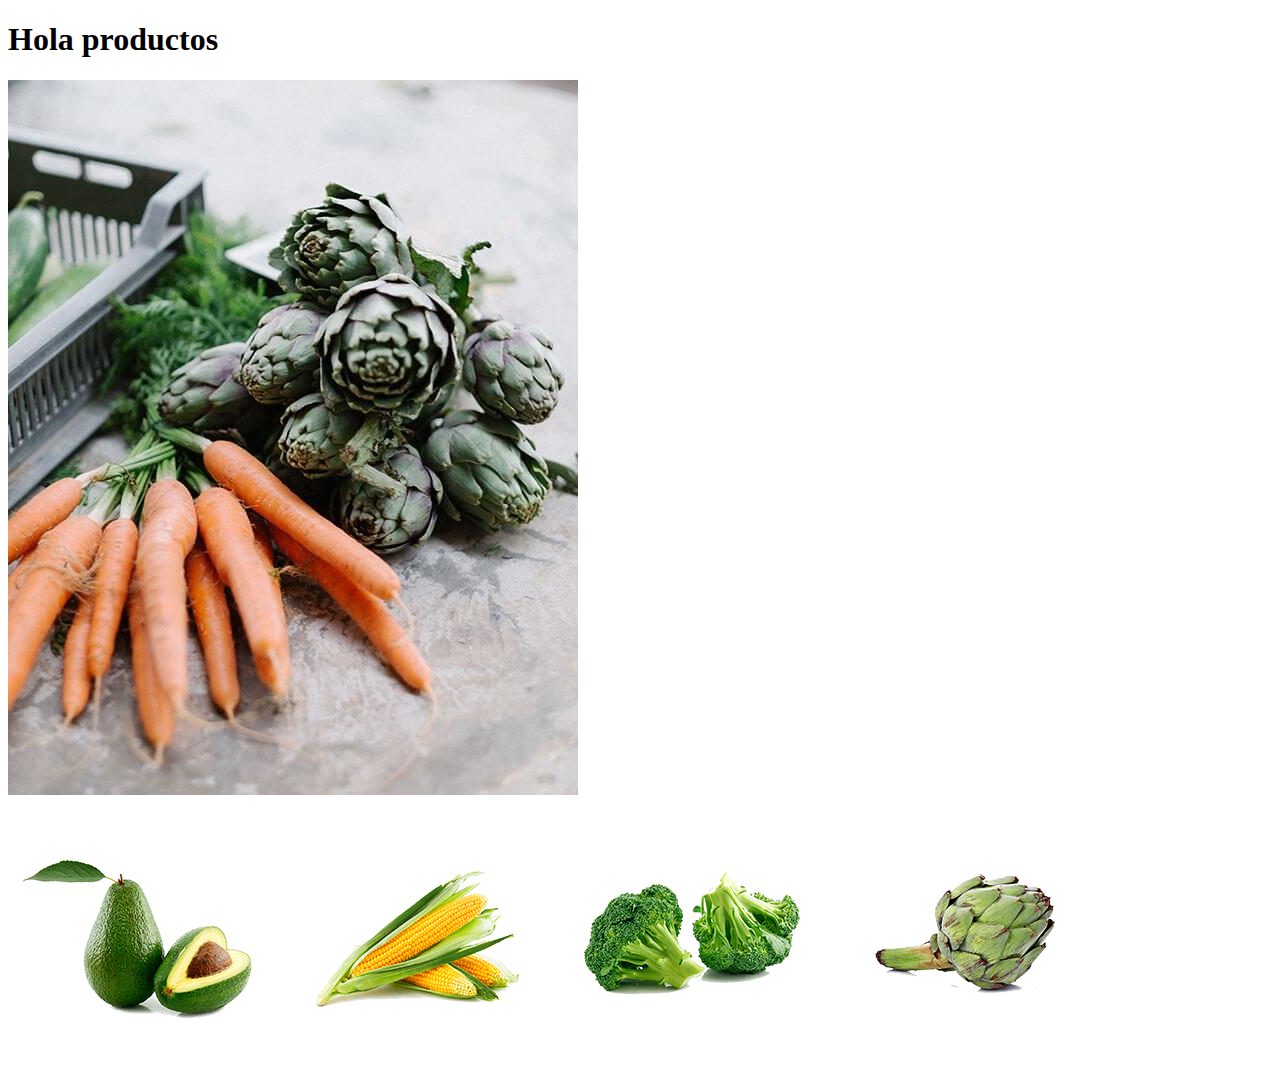
==== productos.html @ c739ba05 "Creado pie con formulario" ====
<!doctype html>
<html lang="es">

<head>
    <!-- Required meta tags -->
    <meta charset="utf-8">
    <meta name="viewport" content="width=device-width, initial-scale=1">

    <!-- Bootstrap CSS -->
    <link href="https://cdn.jsdelivr.net/npm/bootstrap@5.0.2/dist/css/bootstrap.min.css" rel="stylesheet"
        integrity="sha384-EVSTQN3/azprG1Anm3QDgpJLIm9Nao0Yz1ztcQTwFspd3yD65VohhpuuCOmLASjC" crossorigin="anonymous">

    <title>Hello, world!</title>
</head>

<body>
    <h1>Hola productos</h1>
    <div class="container">
            <div class="row">
                    <div class="col-6">
                        <img src="img/home-banner-1-570x715.jpg" alt="">
                    </div>
                    <div class="col-6">
                        <img src="img/product-5-270x280.png" alt="">
                        <img src="img/product-6-270x280.png" alt="">
                        <img src="img/product-7-270x280.png" alt="">
                        <img src="img/product-8-270x280.png" alt="">
                    </div>
                </div>
            </div>
    <!-- Optional JavaScript; choose one of the two! -->

    <!-- Option 1: Bootstrap Bundle with Popper -->
    <script src="https://cdn.jsdelivr.net/npm/bootstrap@5.0.2/dist/js/bootstrap.bundle.min.js"
        integrity="sha384-MrcW6ZMFYlzcLA8Nl+NtUVF0sA7MsXsP1UyJoMp4YLEuNSfAP+JcXn/tWtIaxVXM"
        crossorigin="anonymous"></script>

    <!-- Option 2: Separate Popper and Bootstrap JS -->
    <!--
    <script src="https://cdn.jsdelivr.net/npm/@popperjs/core@2.9.2/dist/umd/popper.min.js" integrity="sha384-IQsoLXl5PILFhosVNubq5LC7Qb9DXgDA9i+tQ8Zj3iwWAwPtgFTxbJ8NT4GN1R8p" crossorigin="anonymous"></script>
    <script src="https://cdn.jsdelivr.net/npm/bootstrap@5.0.2/dist/js/bootstrap.min.js" integrity="sha384-cVKIPhGWiC2Al4u+LWgxfKTRIcfu0JTxR+EQDz/bgldoEyl4H0zUF0QKbrJ0EcQF" crossorigin="anonymous"></script>
    -->
</body>

</html>
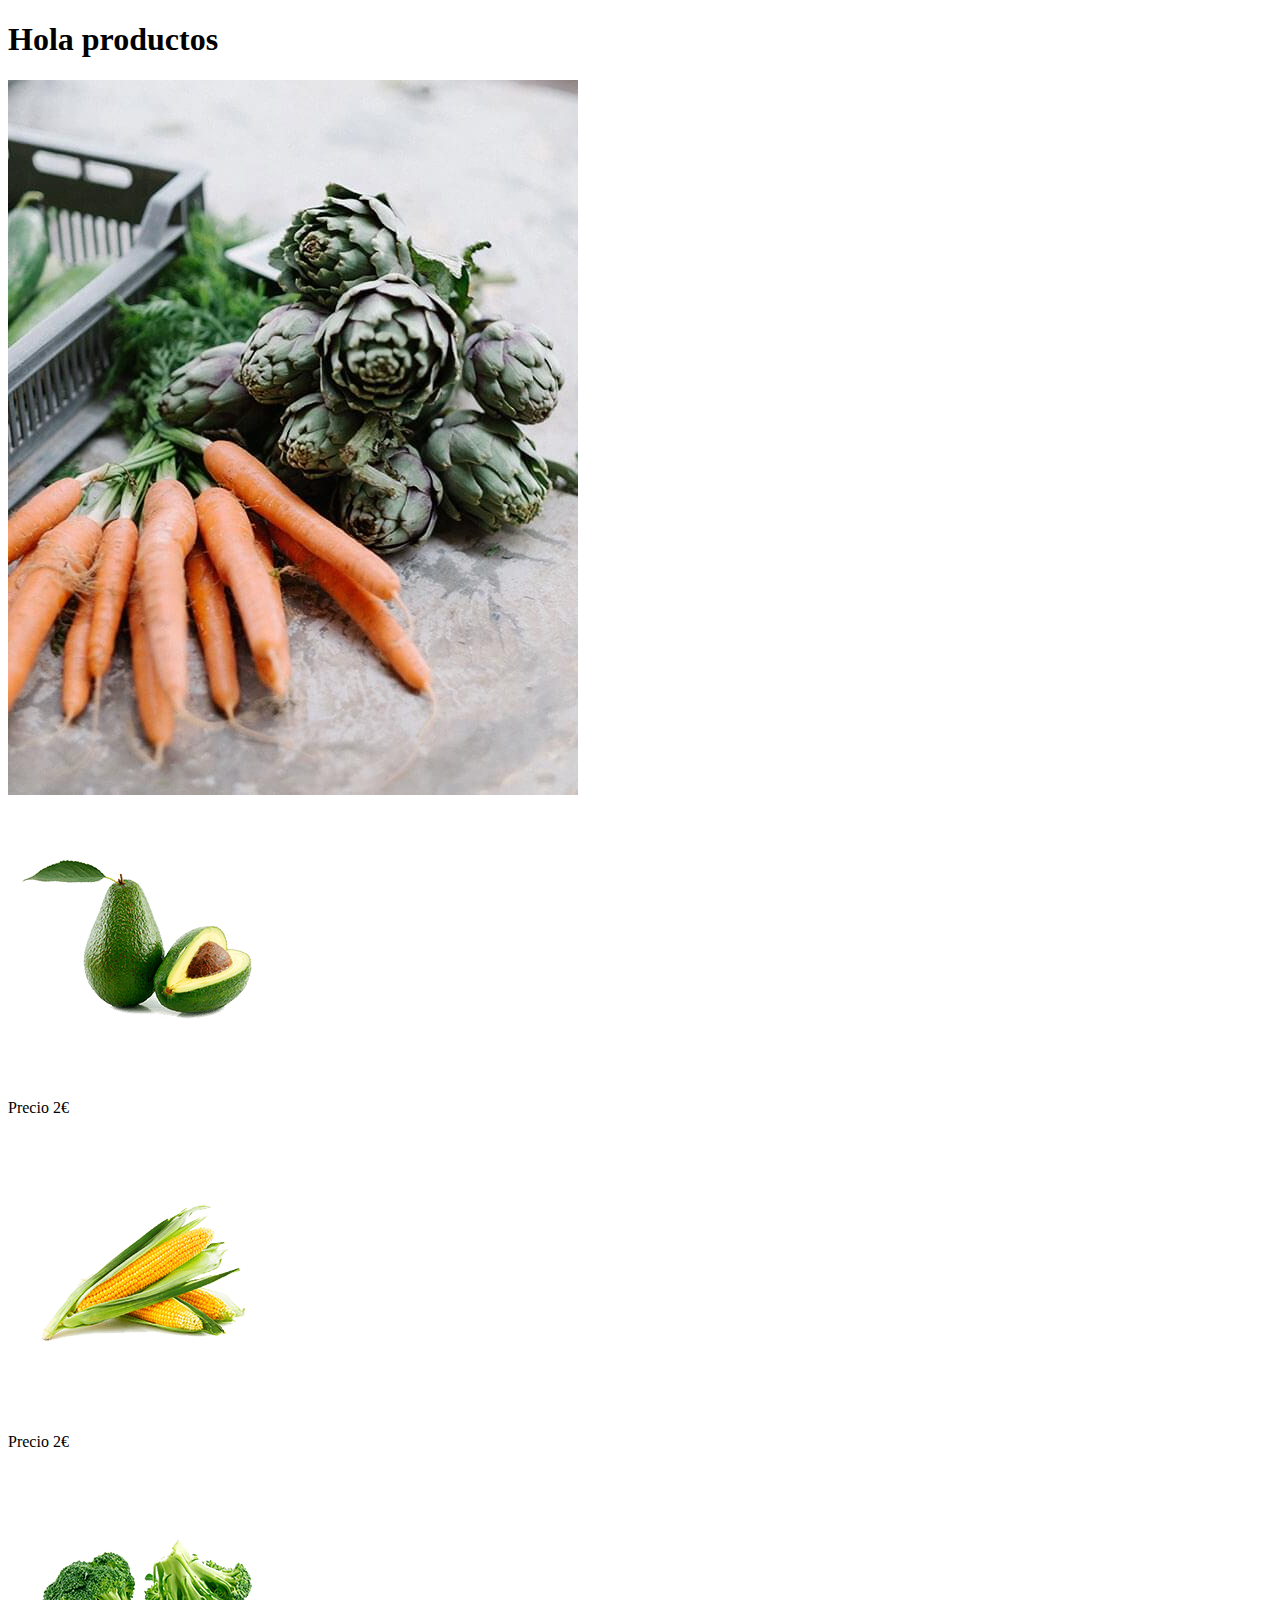
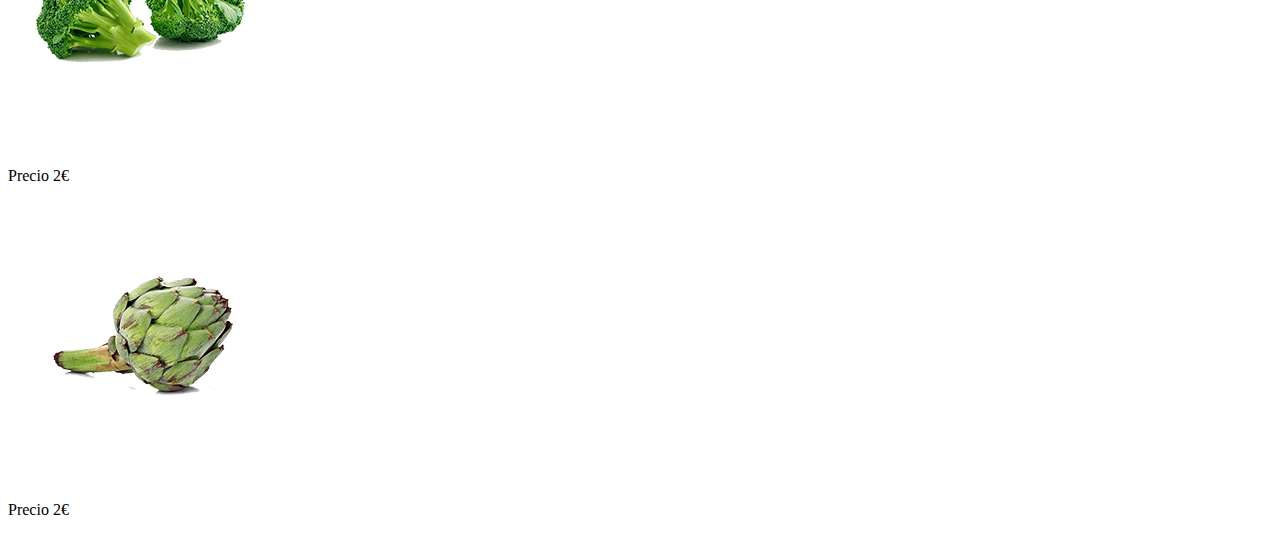
==== commit 0675d60c: "Creados los productos y su css" ====
--- a/productos.html
+++ b/productos.html
@@ -16,18 +16,31 @@
 <body>
     <h1>Hola productos</h1>
     <div class="container">
-            <div class="row">
-                    <div class="col-6">
-                        <img src="img/home-banner-1-570x715.jpg" alt="">
+        <div class="row">
+            <div class="col-lg-6 col-md-12 col-sm-12 text-center mb-3">
+                <img src="img/home-banner-1-570x715.jpg" alt="" class="img-fluid">
+            </div>
+            <div class="col-lg-6 col-md-12 col-sm-12">
+                <div class="row">
+                    <div class="col-lg-6 col-md-6 col-sm-12 text-center mb-3">
+                        <img src="img/product-5-270x280.png" alt="" class="img-fluid">
+                        <p class="text-center">Precio 2€</p>
+                        <img src="img/product-6-270x280.png" alt="" class="img-fluid">
+                        <p class="text-center">Precio 2€</p>
                     </div>
-                    <div class="col-6">
-                        <img src="img/product-5-270x280.png" alt="">
-                        <img src="img/product-6-270x280.png" alt="">
-                        <img src="img/product-7-270x280.png" alt="">
-                        <img src="img/product-8-270x280.png" alt="">
+                    <div class="col-lg-6 col-md-6 col-sm-12 text-center mb-3">
+                        <img src="img/product-7-270x280.png" alt="" class="img-fluid">
+                        <p class="text-center">Precio 2€</p>
+                        <img src="img/product-8-270x280.png" alt="" class="img-fluid">
+                        <p class="text-center">Precio 2€</p>
                     </div>
                 </div>
             </div>
+        </div>
+    </div>
+    
+    
+    
     <!-- Optional JavaScript; choose one of the two! -->
 
     <!-- Option 1: Bootstrap Bundle with Popper -->
